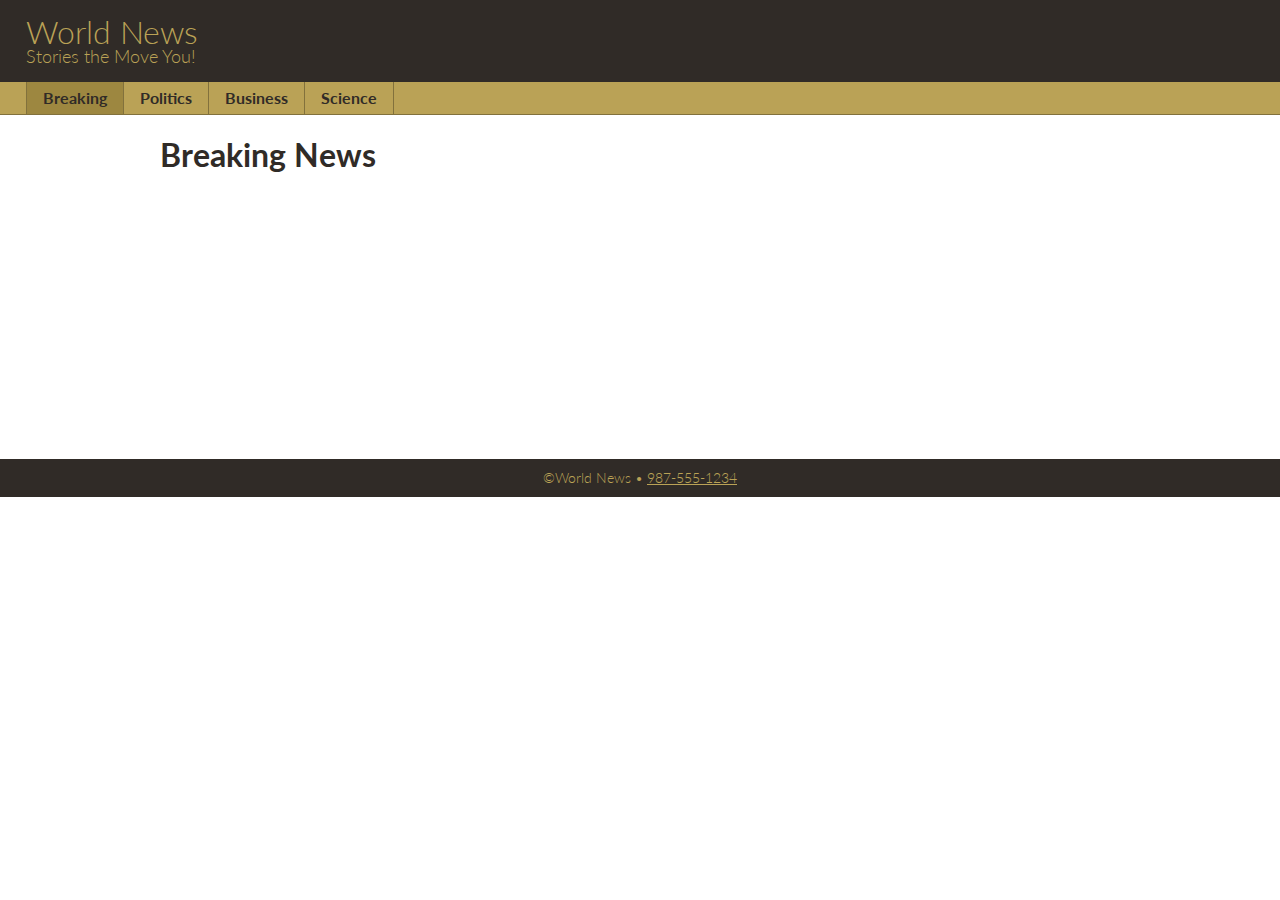
==== 03/demos/demos/start/index.html @ ee3f5be9 "first commit" ====
<!doctype html>
<html lang="en">
<head>
<meta charset="utf-8">

<title>World News</title>

<!-- TELLS PHONES NOT TO LIE ABOUT THEIR WIDTH & stops the font from enlarging whena phone is turned sideways-->
<meta name="viewport" content="width=device-width, initial-scale=1, maximum-scale=1">

<!-- STYLE SHEETS -->
<link href="css/styles.css" rel="stylesheet">
<link href="https://fonts.googleapis.com/css?family=Lato:300,700|Parisienne" rel="stylesheet">


     
</head>
<body>

<!-- HEADER STARTS HERE -->
	<header class="clearfix">
    	<h1>World News</h1>
    	<h2>Stories the Move You!</h2>
    	
    </header>
    
<!-- NAV STARTS HERE -->
	<nav>
   		<ul class="clearfix">
			<li class="active"><a href="news.html">Breaking</a></li>
			<li><a href="politics.html">Politics</a></li>
			<li><a href="business.html">Business</a></li>
			<li><a href="science.html">Science</a></li>
		</ul>
	</nav>
    
    
<!-- MAIN STARTS HERE -->
	<main class="clearfix">
		<h1>Breaking News</h1>
        
        
        
        
        
        
        
        
        
        
        
    </main>
    
<!-- FOOTER STARTS HERE -->  
    <footer>
    <p>&copy;World News &bull; <a href="tel:9875551234">987-555-1234</a></p>
    </footer>
    
</body>
</html>
---- 03/demos/demos/start/css/styles.css ----
/* 
html5doctor.com Reset Stylesheet
v1.6.1
Last Updated: 2010-09-17
Author: Richard Clark - http://richclarkdesign.com 
Twitter: @rich_clark
*/
html, body, div, span, object, iframe,
h1, h2, h3, h4, h5, h6, p, blockquote, pre,
abbr, address, cite, code,
del, dfn, em, img, ins, kbd, q, samp,
small, strong, sub, sup, var,
b, i,
dl, dt, dd, ol, ul, li,
fieldset, form, label, legend,
table, caption, tbody, tfoot, thead, tr, th, td,
article, aside, canvas, details, figcaption, figure,
footer, header, hgroup, menu, nav, section, summary,
time, mark, audio, video {
  margin: 0;
  padding: 0;
  border: 0;
  outline: 0;
  font-size: 100%;
  vertical-align: baseline;
  background: transparent; }

body {
  line-height: 1; }

article, aside, details, figcaption, figure,
footer, header, hgroup, menu, nav, section {
  display: block; }

nav ul {
  list-style: none; }

blockquote, q {
  quotes: none; }

blockquote:before, blockquote:after,
q:before, q:after {
  content: '';
  content: none; }

a {
  margin: 0;
  padding: 0;
  font-size: 100%;
  vertical-align: baseline;
  background: transparent; }

/* change colours to suit your needs */
ins {
  background-color: #ff9;
  color: #000;
  text-decoration: none; }

/* change colours to suit your needs */
mark {
  background-color: #ff9;
  color: #000;
  font-style: italic;
  font-weight: bold; }

del {
  text-decoration: line-through; }

abbr[title], dfn[title] {
  border-bottom: 1px dotted;
  cursor: help; }

table {
  border-collapse: collapse;
  border-spacing: 0; }

/* change border colour to suit your needs */
hr {
  display: block;
  height: 1px;
  border: 0;
  border-top: 1px solid #cccccc;
  margin: 1em 0;
  padding: 0; }

input, select {
  vertical-align: middle; }

/* Prevent adjustments of font size after orientation changes in IE on Windows Phone and in iOS.  */
html {
  -webkit-text-size-adjust: 100%;
  -ms-text-size-adjust: 100%; }

/*  apply a natural box layout model to all elements  */
* {
  -moz-box-sizing: border-box;
  -webkit-box-sizing: border-box;
  box-sizing: border-box; }

/* ------------- BODY ------------- */
body {
  font-family: "Lato", sans-serif;
  font-size: 16px;
  font-weight: 300; }

/*  ------------- HEADER -------------  */
header {
  background-color: #302b27;
  color: #baa256;
  padding: 1rem 2%;
  /*-----HEADER SOCIAL ICONS-----*/ }
  header h1 {
    font-size: 2rem;
    font-weight: 300; }
  header h2 {
    font-size: 1.12rem;
    font-weight: 300; }

/*  ------------- NAV -------------  */
nav {
  background-color: #baa256;
  border-bottom: 1px solid rgba(0, 0, 0, 0.3); }
  nav ul li {
    float: left;
    width: 25%;
    border-right: 1px solid rgba(0, 0, 0, 0.3); }
  nav ul li:last-child {
    border-right: none; }
  nav ul li a {
    display: block;
    text-align: center;
    font-weight: 700;
    padding: .5rem 0;
    color: #302b27;
    text-decoration: none;
    transition: background 0.75s ease, color 0.75s ease; }
  nav ul li.active a {
    background-color: #9d8740; }
  nav ul li a:hover {
    color: #baa256;
    background-color: #302b27; }

/*  ------------- MAIN -------------  */
main {
  max-width: 60rem;
  min-height: 20rem; }
  main h1 {
    font-size: 2rem;
    margin: 1.5rem 0 .5rem 0;
    color: #302b27; }

/*  ------------- FOOTER -------------  */
footer {
  width: 100%;
  background-color: #302b27; }
  footer p {
    text-align: center;
    color: #baa256;
    padding: .75rem 0;
    font-size: .9rem; }
  footer p a {
    color: #baa256; }

/*----- Clearfix: Force an Element not to collapse -----*/
.clearfix:after {
  content: "";
  display: table;
  clear: both; }

@media only screen and (min-width: 35em) {
  /*-----HEADER SOCIAL ICONS-----*/
  /*  ------------- MAIN -------------  */ }
@media only screen and (min-width: 64em) {
  /*  ------------- NAV -------------  */
  nav ul {
    margin-left: 2%;
    border-left: 1px solid rgba(0, 0, 0, 0.3); }
  nav ul li {
    width: auto; }
  nav ul li:last-child {
    border-right: 1px solid rgba(0, 0, 0, 0.3); }
  nav ul li a {
    padding: .5rem 1rem; }

  /*  ------------- MAIN -------------  */
  main {
    margin: auto; } }

/*# sourceMappingURL=styles.css.map */
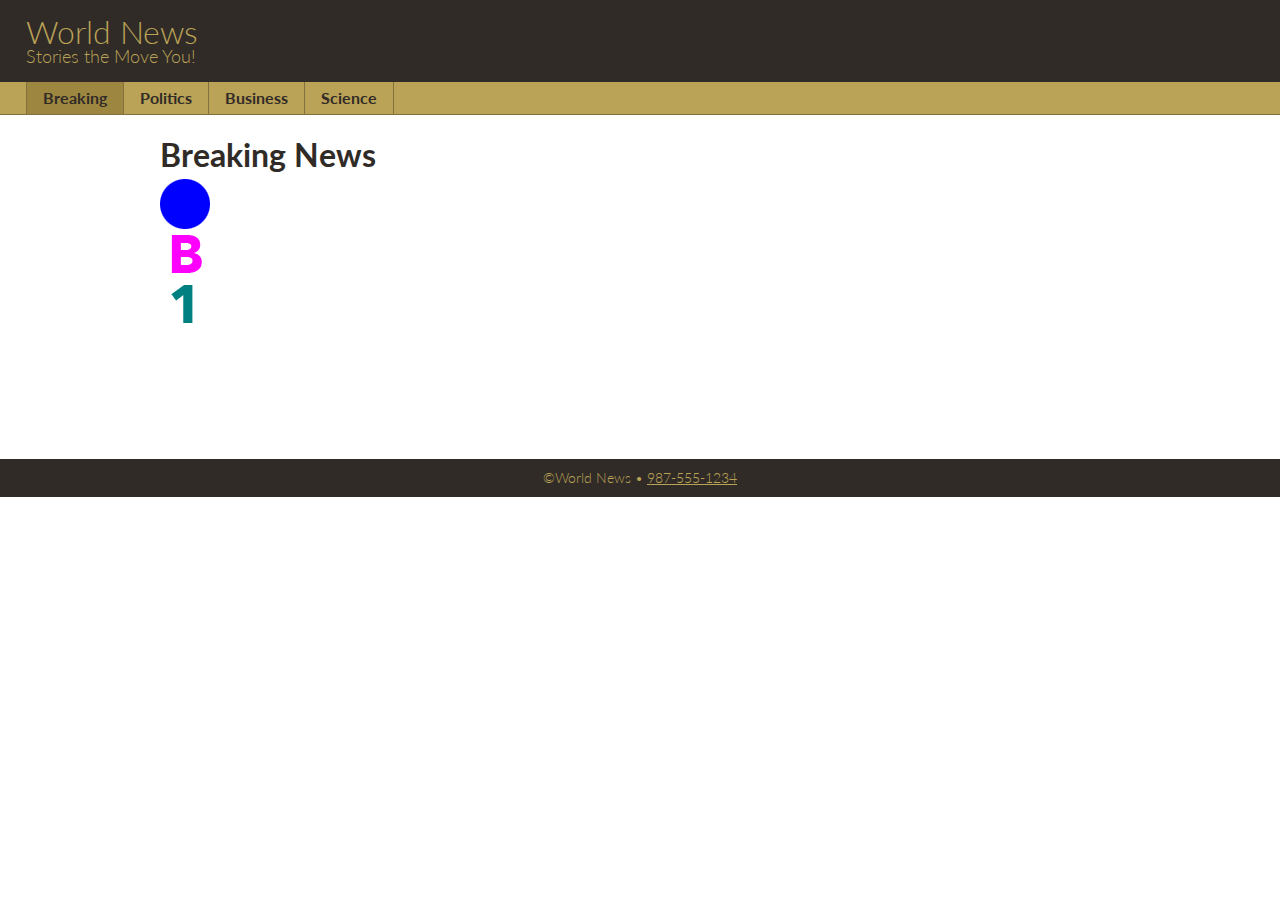
==== commit 4746b9cf: "03: Twelve Column Grid > Sprites" ====
--- a/03/demos/demos/start/index.html
+++ b/03/demos/demos/start/index.html
@@ -40,7 +40,11 @@
 		<h1>Breaking News</h1>
         
         
-        
+        <ul>
+			<li class="blue"></li>
+			<li class="bee"></li>
+			<li class="one"></li>
+		</ul>
         
         
         
--- a/03/demos/demos/start/css/styles.css
+++ b/03/demos/demos/start/css/styles.css
@@ -148,6 +148,21 @@
     font-size: 2rem;
     margin: 1.5rem 0 .5rem 0;
     color: #302b27; }
+  main ul {
+    list-style: none; }
+  main ul li {
+    width: 50px;
+    height: 50px;
+    background-image: url("../images/SpritePractice.png");
+    background-position: 0 0; }
+  main ul li.blue {
+    background-position: 0 -100px; }
+  main ul li.bee {
+    background-position: -50px -50px; }
+  main ul li.one {
+    background-position: -100px 0; }
+  main ul li.one:hover {
+    background-position: -100px -50px; }
 
 /*  ------------- FOOTER -------------  */
 footer {
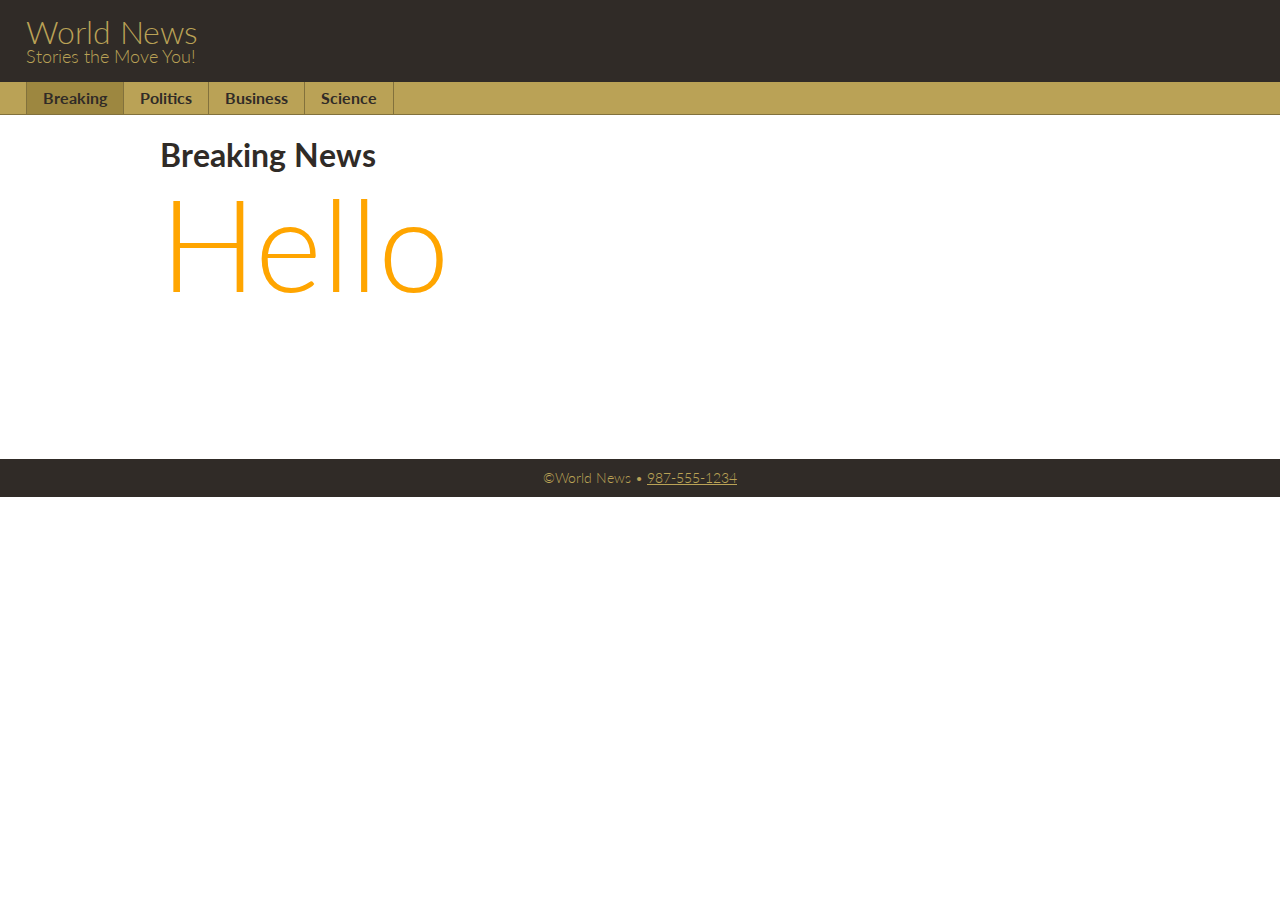
==== commit e09c1f7d: "03: Twelve Column Grid > Progressive Enhancement" ====
--- a/03/demos/demos/start/index.html
+++ b/03/demos/demos/start/index.html
@@ -38,13 +38,14 @@
 <!-- MAIN STARTS HERE -->
 	<main class="clearfix">
 		<h1>Breaking News</h1>
-        
-        
-        <ul>
+		
+		<div class="plum purple orange">Hello</div>
+		
+        <!-- <ul>
 			<li class="blue"></li>
 			<li class="bee"></li>
 			<li class="one"></li>
-		</ul>
+		</ul> -->
         
         
         
--- a/03/demos/demos/start/css/styles.css
+++ b/03/demos/demos/start/css/styles.css
@@ -148,6 +148,9 @@
     font-size: 2rem;
     margin: 1.5rem 0 .5rem 0;
     color: #302b27; }
+  main .plum {
+    color: plum;
+    font-size: 8rem; }
   main ul {
     list-style: none; }
   main ul li {
@@ -184,7 +187,9 @@
 
 @media only screen and (min-width: 35em) {
   /*-----HEADER SOCIAL ICONS-----*/
-  /*  ------------- MAIN -------------  */ }
+  /*  ------------- MAIN -------------  */
+  main .purple {
+    color: purple; } }
 @media only screen and (min-width: 64em) {
   /*  ------------- NAV -------------  */
   nav ul {
@@ -199,6 +204,8 @@
 
   /*  ------------- MAIN -------------  */
   main {
-    margin: auto; } }
+    margin: auto; }
+    main .orange {
+      color: orange; } }
 
 /*# sourceMappingURL=styles.css.map */
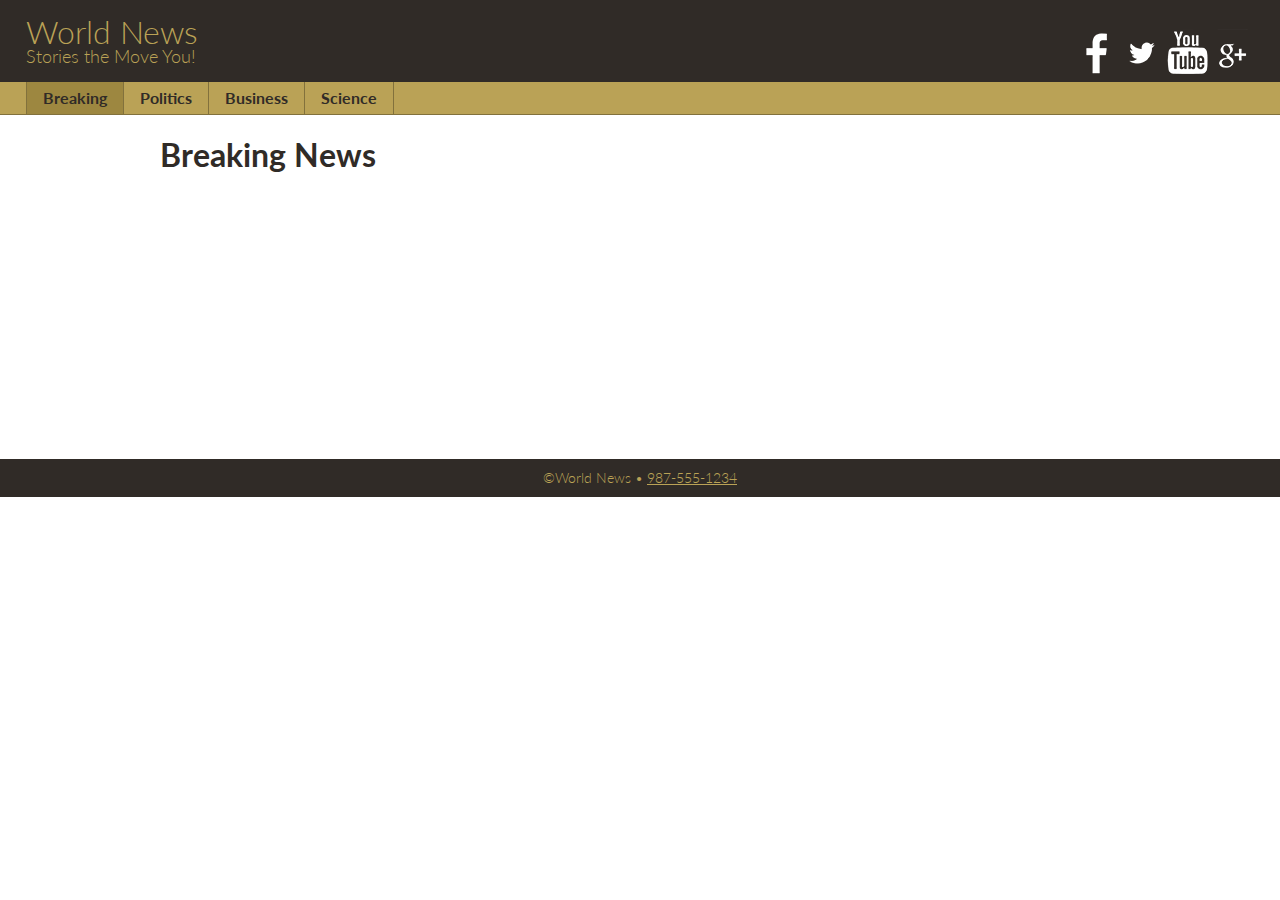
==== commit 65a7335b: "03: Twelve Column Grid > Project - Social Icons" ====
--- a/03/demos/demos/start/index.html
+++ b/03/demos/demos/start/index.html
@@ -21,7 +21,12 @@
 	<header class="clearfix">
     	<h1>World News</h1>
     	<h2>Stories the Move You!</h2>
-    	
+    	<ul class="social">
+			<li class="facebook"><a href="#"></a></li>
+			<li class="twitter"><a href="#"></a></li>
+			<li class="youtube"><a href="#"></a></li>
+			<li class="googleplus"><a href="#"></a></li>
+		</ul>
     </header>
     
 <!-- NAV STARTS HERE -->
@@ -38,14 +43,6 @@
 <!-- MAIN STARTS HERE -->
 	<main class="clearfix">
 		<h1>Breaking News</h1>
-		
-		<div class="plum purple orange">Hello</div>
-		
-        <!-- <ul>
-			<li class="blue"></li>
-			<li class="bee"></li>
-			<li class="one"></li>
-		</ul> -->
         
         
         
--- a/03/demos/demos/start/css/styles.css
+++ b/03/demos/demos/start/css/styles.css
@@ -115,6 +115,32 @@
   header h2 {
     font-size: 1.12rem;
     font-weight: 300; }
+  header ul.social li {
+    list-style: none;
+    float: left;
+    width: 25%; }
+  header ul.social li a {
+    display: block;
+    margin: 0 auto;
+    background-image: url("../images/socialSprites.png");
+    width: 45px;
+    height: 45px; }
+  header ul.social .facebook a {
+    background-position: -45px -45px; }
+  header ul.social .twitter a {
+    background-position: -90px -45px; }
+  header ul.social .youtube a {
+    background-position: -225px -45px; }
+  header ul.social .googleplus a {
+    background-position: -180px -45px; }
+  header ul.social .facebook a:hover {
+    background-position: -45px 0; }
+  header ul.social .twitter a:hover {
+    background-position: -90px 0; }
+  header ul.social .youtube a:hover {
+    background-position: -225px 0; }
+  header ul.social .googleplus a:hover {
+    background-position: -180px 0; }
 
 /*  ------------- NAV -------------  */
 nav {
@@ -148,24 +174,6 @@
     font-size: 2rem;
     margin: 1.5rem 0 .5rem 0;
     color: #302b27; }
-  main .plum {
-    color: plum;
-    font-size: 8rem; }
-  main ul {
-    list-style: none; }
-  main ul li {
-    width: 50px;
-    height: 50px;
-    background-image: url("../images/SpritePractice.png");
-    background-position: 0 0; }
-  main ul li.blue {
-    background-position: 0 -100px; }
-  main ul li.bee {
-    background-position: -50px -50px; }
-  main ul li.one {
-    background-position: -100px 0; }
-  main ul li.one:hover {
-    background-position: -100px -50px; }
 
 /*  ------------- FOOTER -------------  */
 footer {
@@ -187,6 +195,15 @@
 
 @media only screen and (min-width: 35em) {
   /*-----HEADER SOCIAL ICONS-----*/
+  header {
+    position: relative; }
+    header ul.social {
+      position: absolute;
+      right: 2%;
+      bottom: .5rem; }
+    header ul.social li {
+      width: auto; }
+
   /*  ------------- MAIN -------------  */
   main .purple {
     color: purple; } }
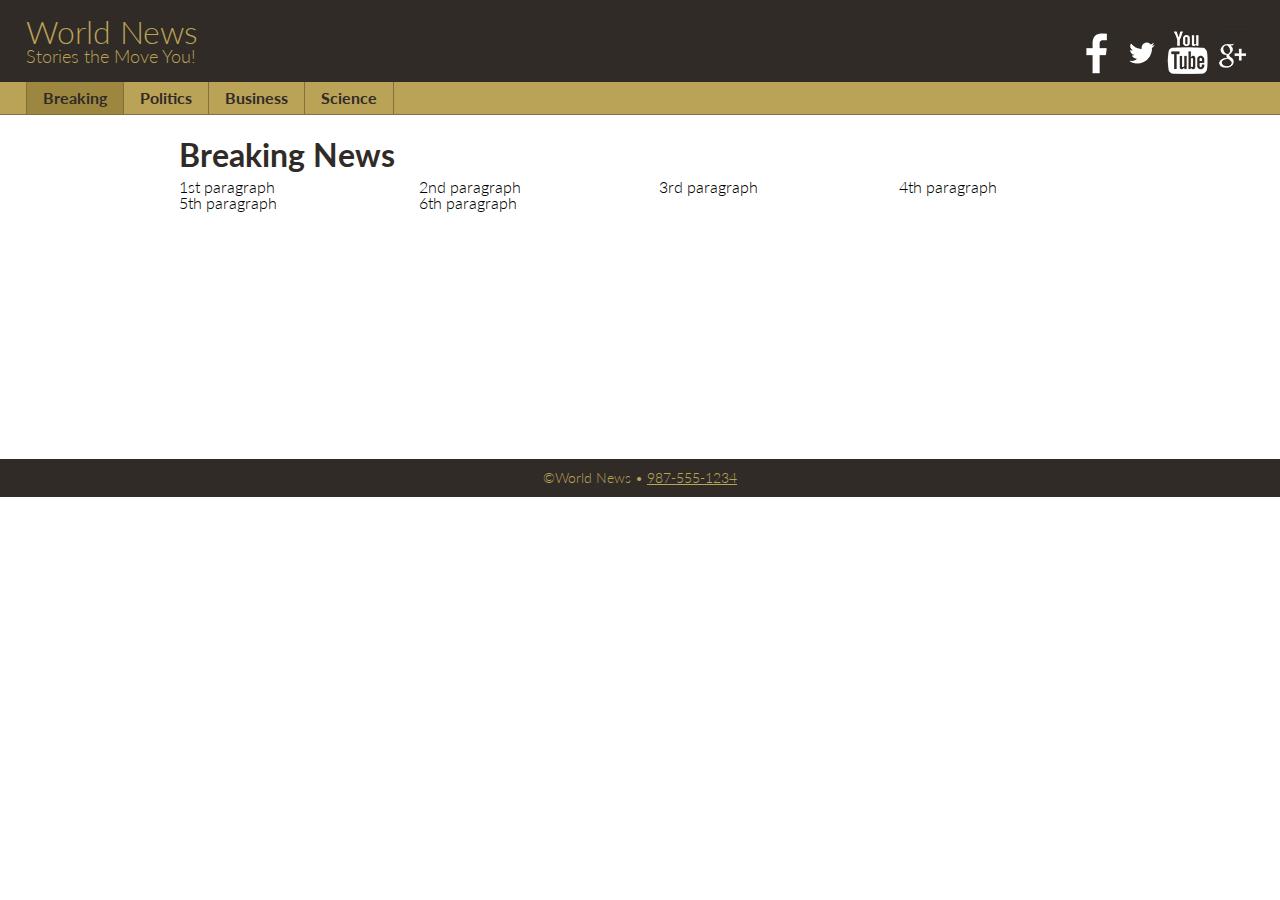
==== commit 3dde8c28: "03: Twelve Column Grid: Columns" ====
--- a/03/demos/demos/start/index.html
+++ b/03/demos/demos/start/index.html
@@ -42,9 +42,40 @@
     
 <!-- MAIN STARTS HERE -->
 	<main class="clearfix">
-		<h1>Breaking News</h1>
+
+		<div class="row">
+			<div class="column">
+				<h1>Breaking News</h1>
+			</div>
+		</div>
+		
         
-        
+        <div class="row">
+			<div class="column small-12 medium-6 large-3">
+				<p>1st paragraph</p>
+			</div>
+
+			<div class="column small-12 medium-6 large-3">
+				<p>2nd paragraph</p>
+			</div>
+			
+			<div class="column small-12 medium-6 large-3">
+				<p>3rd paragraph</p>
+			</div>
+
+			<div class="column small-12 medium-6 large-3">
+				<p>4th paragraph</p>
+			</div>
+
+			<div class="column small-12 medium-6 large-3">
+				<p>5th paragraph</p>
+			</div>
+
+			<div class="column small-12 medium-6 large-3">
+				<p>6th paragraph</p>
+			</div>
+		</div>
+		</div>
         
         
         
--- a/03/demos/demos/start/css/styles.css
+++ b/03/demos/demos/start/css/styles.css
@@ -174,6 +174,46 @@
     font-size: 2rem;
     margin: 1.5rem 0 .5rem 0;
     color: #302b27; }
+  main .row {
+    clear: both; }
+  main .column {
+    padding: 0 2%; }
+  main .small-1 {
+    width: 8.3333333333%;
+    float: left; }
+  main .small-2 {
+    width: 16.6666666667%;
+    float: left; }
+  main .small-3 {
+    width: 25%;
+    float: left; }
+  main .small-4 {
+    width: 33.3333333333%;
+    float: left; }
+  main .small-5 {
+    width: 41.6666666667%;
+    float: left; }
+  main .small-6 {
+    width: 50%;
+    float: left; }
+  main .small-7 {
+    width: 58.3333333333%;
+    float: left; }
+  main .small-8 {
+    width: 66.6666666667%;
+    float: left; }
+  main .small-9 {
+    width: 75%;
+    float: left; }
+  main .small-10 {
+    width: 83.3333333333%;
+    float: left; }
+  main .small-11 {
+    width: 91.6666666667%;
+    float: left; }
+  main .small-12 {
+    width: 100%;
+    float: left; }
 
 /*  ------------- FOOTER -------------  */
 footer {
@@ -206,7 +246,43 @@
 
   /*  ------------- MAIN -------------  */
   main .purple {
-    color: purple; } }
+    color: purple; }
+  main .medium-1 {
+    width: 8.3333333333%;
+    float: left; }
+  main .medium-2 {
+    width: 16.6666666667%;
+    float: left; }
+  main .medium-3 {
+    width: 25%;
+    float: left; }
+  main .medium-4 {
+    width: 33.3333333333%;
+    float: left; }
+  main .medium-5 {
+    width: 41.6666666667%;
+    float: left; }
+  main .medium-6 {
+    width: 50%;
+    float: left; }
+  main .medium-7 {
+    width: 58.3333333333%;
+    float: left; }
+  main .medium-8 {
+    width: 66.6666666667%;
+    float: left; }
+  main .medium-9 {
+    width: 75%;
+    float: left; }
+  main .medium-10 {
+    width: 83.3333333333%;
+    float: left; }
+  main .medium-11 {
+    width: 91.6666666667%;
+    float: left; }
+  main .medium-12 {
+    width: 100%;
+    float: left; } }
 @media only screen and (min-width: 64em) {
   /*  ------------- NAV -------------  */
   nav ul {
@@ -223,6 +299,42 @@
   main {
     margin: auto; }
     main .orange {
-      color: orange; } }
+      color: orange; }
+    main .large-1 {
+      width: 8.3333333333%;
+      float: left; }
+    main .large-2 {
+      width: 16.6666666667%;
+      float: left; }
+    main .large-3 {
+      width: 25%;
+      float: left; }
+    main .large-4 {
+      width: 33.3333333333%;
+      float: left; }
+    main .large-5 {
+      width: 41.6666666667%;
+      float: left; }
+    main .large-6 {
+      width: 50%;
+      float: left; }
+    main .large-7 {
+      width: 58.3333333333%;
+      float: left; }
+    main .large-8 {
+      width: 66.6666666667%;
+      float: left; }
+    main .large-9 {
+      width: 75%;
+      float: left; }
+    main .large-10 {
+      width: 83.3333333333%;
+      float: left; }
+    main .large-11 {
+      width: 91.6666666667%;
+      float: left; }
+    main .large-12 {
+      width: 100%;
+      float: left; } }
 
 /*# sourceMappingURL=styles.css.map */
